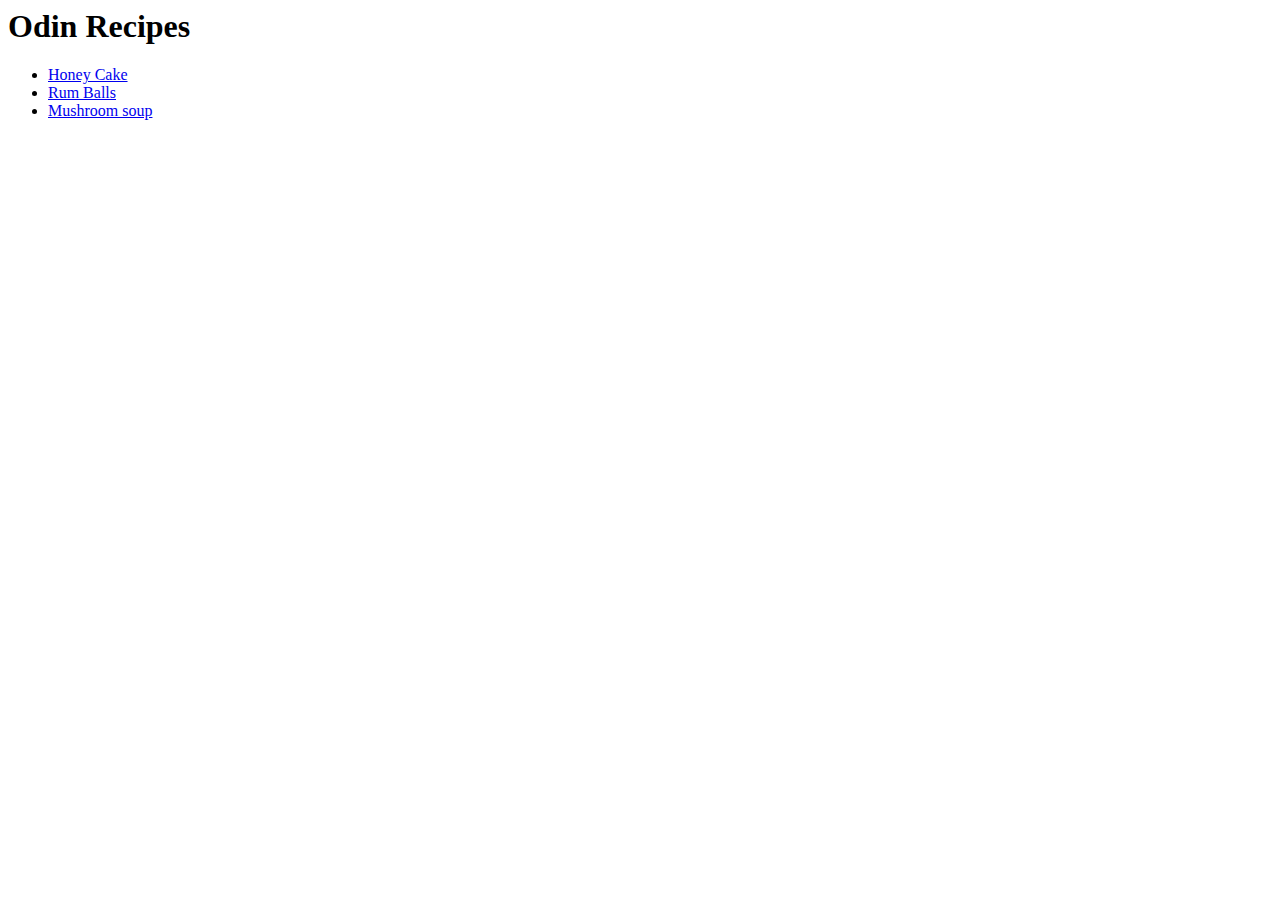
==== index.html @ e290c2b3 "Added index, recipes" ====
<!DOCTYPE>
<html lang="en">

<head>
  <title>Oding Recipes</title>
  <meta charset="utf-8">
</head>

<body>
  <h1>Odin Recipes</h1>
  <ul>
    <li> <a href="recipes/honeycake.html">Honey Cake</a>
    </li>
    <li> <a href="recipes/rumballs.html">Rum Balls</a>
    </li>
    <li> <a href="recipes/mushroom-soup.html">Mushroom soup</a>
    </li>
  </ul>
</body>

</html>
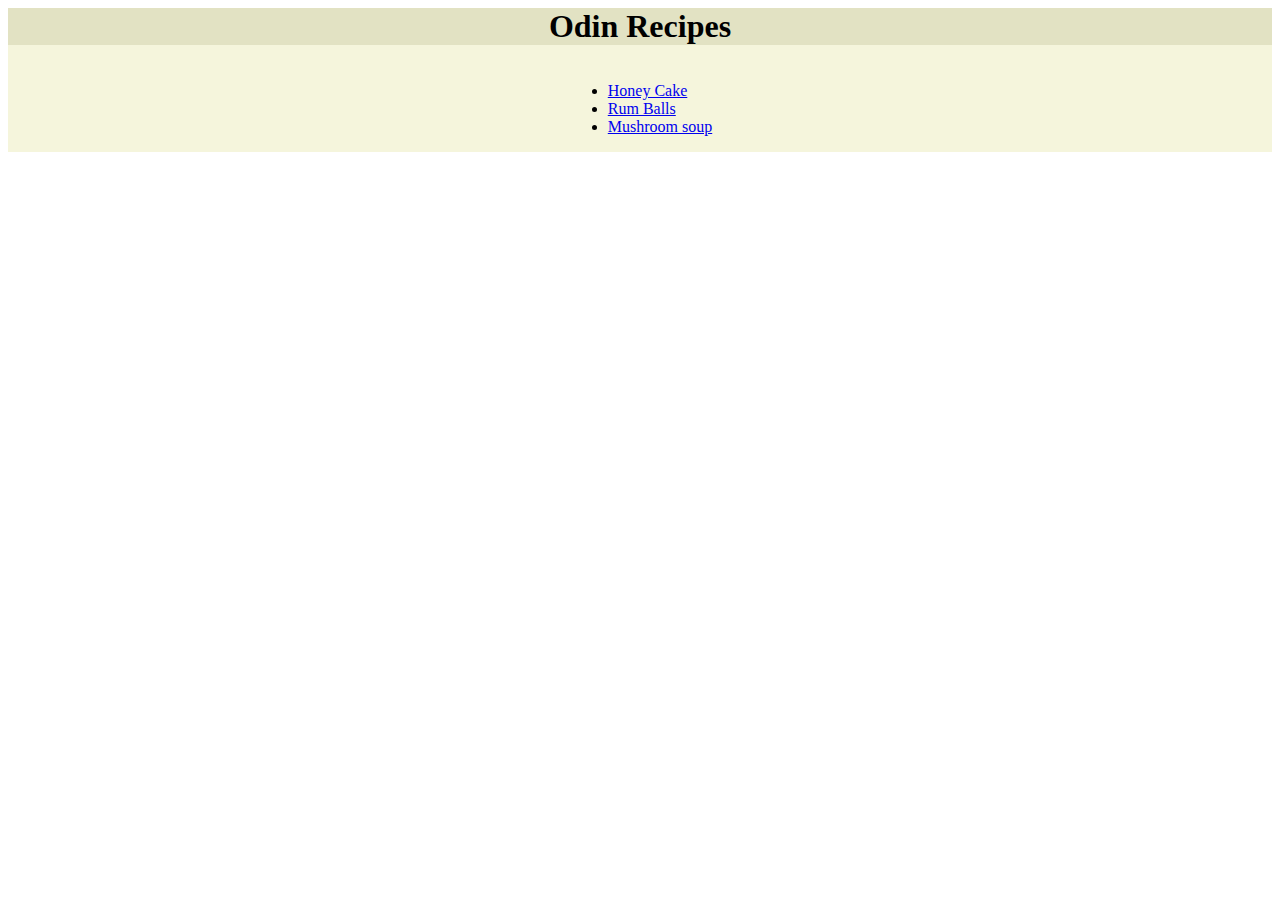
==== commit ac62893d: "Added CSS to recipes" ====
--- a/index.html
+++ b/index.html
@@ -4,18 +4,22 @@
 <head>
   <title>Oding Recipes</title>
   <meta charset="utf-8">
+  <link rel="stylesheet" href="style.css">
 </head>
 
 <body>
-  <h1>Odin Recipes</h1>
-  <ul>
-    <li> <a href="recipes/honeycake.html">Honey Cake</a>
-    </li>
-    <li> <a href="recipes/rumballs.html">Rum Balls</a>
-    </li>
-    <li> <a href="recipes/mushroom-soup.html">Mushroom soup</a>
-    </li>
-  </ul>
+  <div class="container">
+
+    <h1>Odin Recipes</h1>
+    <ul>
+      <li> <a href="recipes/honeycake.html">Honey Cake</a>
+      </li>
+      <li> <a href="recipes/rumballs.html">Rum Balls</a>
+      </li>
+      <li> <a href="recipes/mushroom-soup.html">Mushroom soup</a>
+      </li>
+    </ul>
+  </div>
 </body>
 
 </html>--- a/style.css
+++ b/style.css
@@ -0,0 +1,13 @@
+div.container{
+    text-align: center;
+    background-color: beige;
+}
+
+ul{
+    display: inline-block;
+    text-align: left;
+}
+
+h1{
+    background-color: rgb(226, 226, 195);
+}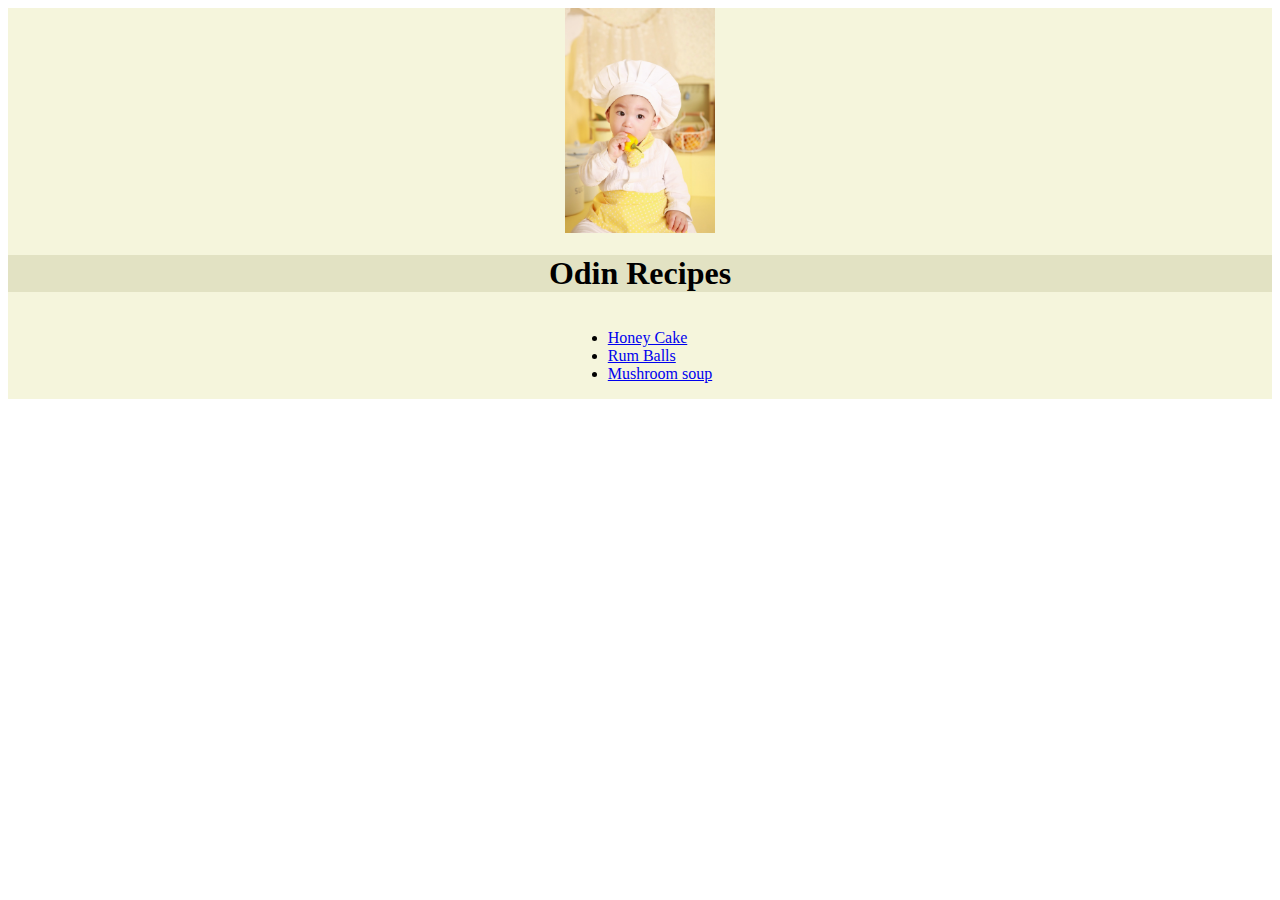
==== commit 4eabd6a7: "Added chef image" ====
--- a/index.html
+++ b/index.html
@@ -9,7 +9,7 @@
 
 <body>
   <div class="container">
-
+    <img src="chef.jpg" alt="Kid chef nomming">
     <h1>Odin Recipes</h1>
     <ul>
       <li> <a href="recipes/honeycake.html">Honey Cake</a>
--- a/style.css
+++ b/style.css
@@ -10,4 +10,8 @@
 
 h1{
     background-color: rgb(226, 226, 195);
+}
+img{
+    width:150px;
+    height:auto;
 }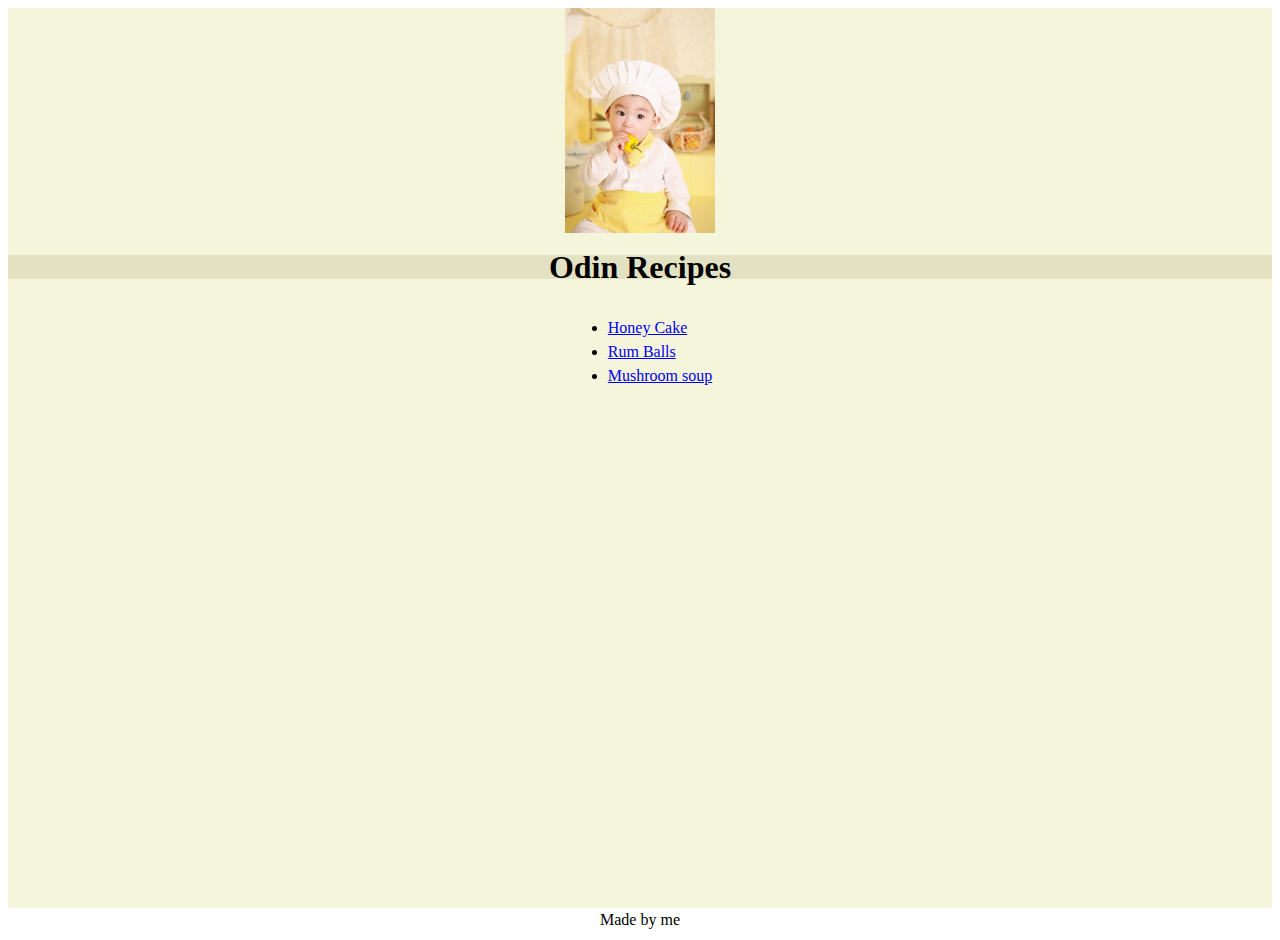
==== commit ad8ff377: "Changing style" ====
--- a/index.html
+++ b/index.html
@@ -21,5 +21,5 @@
     </ul>
   </div>
 </body>
-
+<footer>Made by me</footer>
 </html>--- a/style.css
+++ b/style.css
@@ -1,6 +1,17 @@
+body{
+    line-height: 150%;
+    min-height:100vh;
+    display:flex;
+    flex-direction: column;
+}
+footer{
+    margin-top: auto;
+    text-align: center;
+}
 div.container{
     text-align: center;
     background-color: beige;
+    min-height:100vh;
 }
 
 ul{
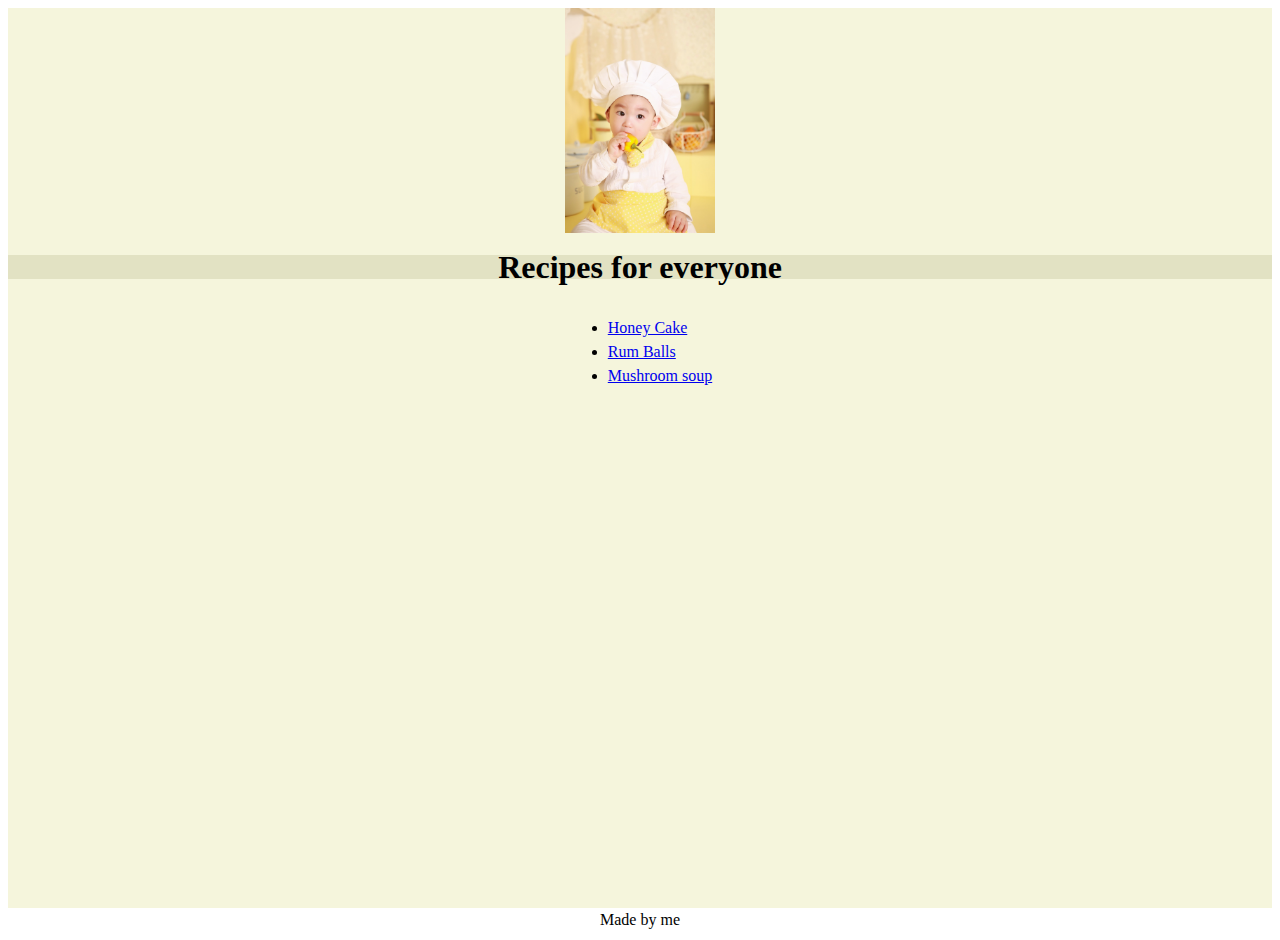
==== commit 6d2ed387: "Changed main page" ====
--- a/index.html
+++ b/index.html
@@ -10,7 +10,8 @@
 <body>
   <div class="container">
     <img src="chef.jpg" alt="Kid chef nomming">
-    <h1>Odin Recipes</h1>
+    <h1>Recipes for everyone</h1>
+    <div class = "list">
     <ul>
       <li> <a href="recipes/honeycake.html">Honey Cake</a>
       </li>
@@ -19,6 +20,7 @@
       <li> <a href="recipes/mushroom-soup.html">Mushroom soup</a>
       </li>
     </ul>
+    </div>
   </div>
 </body>
 <footer>Made by me</footer>
